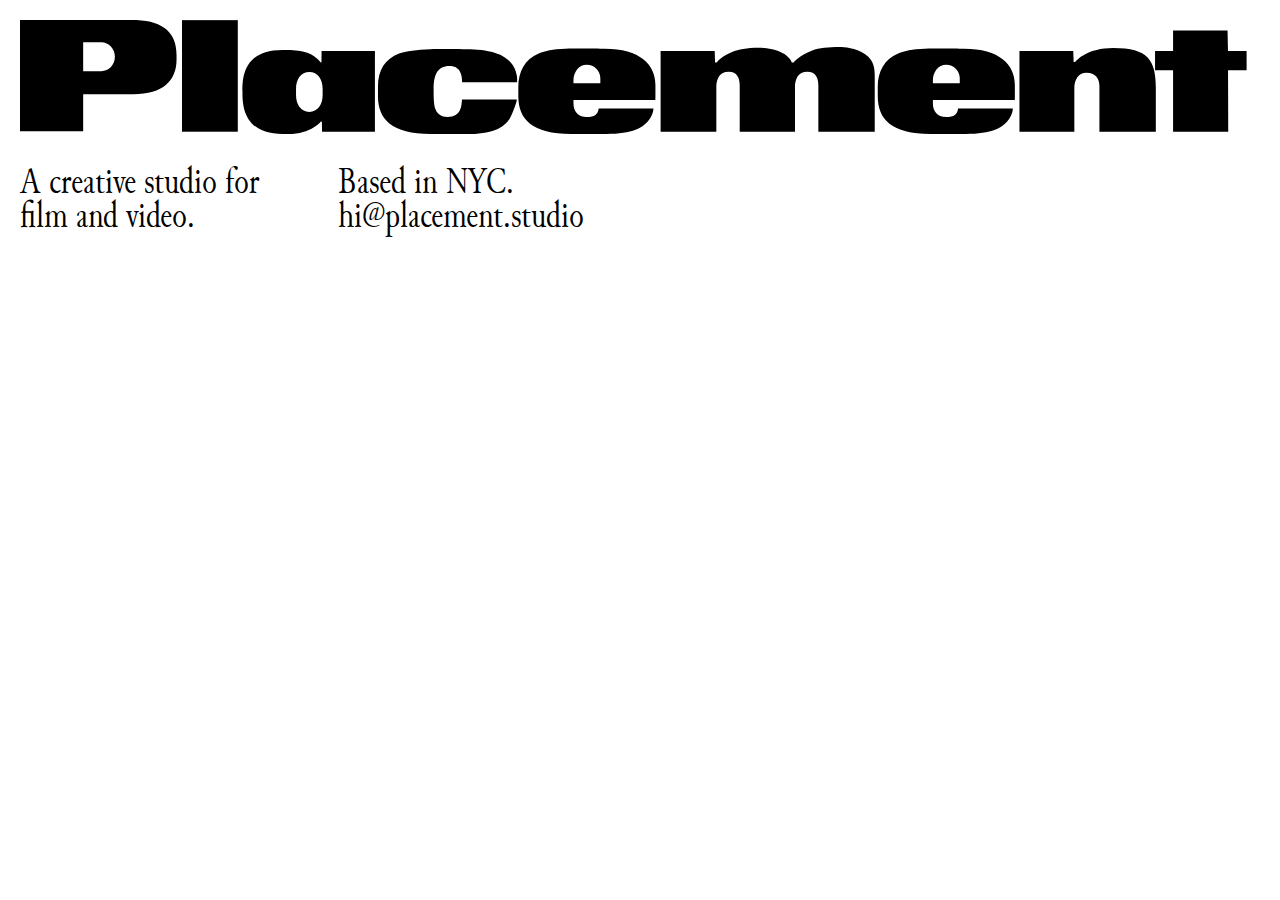
==== index0.html @ df4e4379 "placeholder site" ====
<html lang="en">
<head>
	<meta charset="UTF-8">
	<meta name="viewport" content="width=device-width, initial-scale=1.0, maximum-scale=1.0, user-scalable=no">
	<title>Placement</title>
	<link href="assets/css/normalize.css" rel="stylesheet">
	<link href="assets/css/style.css" rel="stylesheet">
</head>
<body>
	<div id="fullsite">

		<div id="cover">
			<div id="masthead">
				<div class="placement">
					<?xml version="1.0" encoding="utf-8"?>
					<svg version="1.1" id="Layer_1" xmlns="http://www.w3.org/2000/svg" xmlns:xlink="http://www.w3.org/1999/xlink" x="0px" y="0px"
						 viewBox="0 0 4015.8 400.9" style="enable-background:new 0 0 4015.8 400.9;" xml:space="preserve">
					<path d="M1432,201.4h177.8c0.5-6.8,0.5-14.6-0.6-21c-9.1-50.6-50.1-85.9-165.4-85.9c0,0-71.8-1.7-115.2,0
						c-43.3,1.7-78.7,5.5-101,14.3c-45,17.7-68.2,53-68.2,107.7v30.8c0,74.6,44.2,121.9,171.3,121.9l113.8,0.2
						c83.4,0,122-19.4,141.8-50.7c6.7-10.5,22.8-52.2,22.8-61.2h-177.6c-1.6,19.5-1.5,56.4-46.4,56.4c-25.7,0-41.3-15.8-43.8-43
						c-1.9-20.7-1.6-33.7-1.6-46.1c0-41.6,9-75.7,52.2-75.7C1404.2,149.1,1432,152.2,1432,201.4z"/>
					<path d="M3417.4,135.8c5.8-7.2,40.5-45.4,123.3-45.4c113.7,0,138,40.3,138,128.4V362H3496V213.7c0-24.2-13.5-43-41.6-43
						s-39.6,25.2-39.6,49.5v141.9H3237V100.7h174.3l1.3,35.1H3417.4z"/>
					<path d="M3057.4,93.3c0,0-83.3-1.7-126.7,0c-43.3,1.7-64.4,6.6-86.7,15.3c-45,17.7-65.9,60.4-65.9,107.7v30.8
						c0,74.6,44.2,121.9,171.3,121.9l113.8,0.2c83.4,0,122-19.4,141.8-50.7c6.7-10.5,10.7-22.8,10.7-31.8h-177.5
						c-1.6,19.5-13.6,27.6-38.2,27.6l0,0c-30,0-43.3-19.4-43.3-43.6v-11.2l245.2-0.1h19.9c0.2-3.9,0.3-8.4,0.3-12.3v-36.9
						C3222,144.6,3172.4,93.3,3057.4,93.3z M2956.7,205.3v-11.1c0-24.2,16.3-49.5,43.3-49.5l0,0c24.2,0,43.7,19.8,43.7,44v16.5h-87V205.3
						z"/>
					<path d="M1893.3,93.3c0,0-83.3-1.7-126.7,0s-64.4,6.6-86.7,15.3c-45,17.7-65.9,60.4-65.9,107.7v30.8c0,74.6,44.2,121.9,171.3,121.9
						l113.8,0.2c83.4,0,122-19.4,141.8-50.7c6.7-10.5,10.7-22.8,10.7-31.8h-177.5c-1.6,19.5-13.6,27.6-38.2,27.6l0,0
						c-30,0-43.3-19.4-43.3-43.6v-11.2l245.2-0.1h19.9c0.2-3.9,0.3-8.4,0.3-12.3v-36.9C2057.9,144.6,2008.3,93.3,1893.3,93.3z
						 M1792.6,205.3v-11.1c0-24.2,16.3-49.5,43.3-49.5l0,0c24.2,0,43.7,19.8,43.7,44v16.5h-87V205.3z"/>
					<polygon points="3972.7,100.5 3912.4,100.5 3911,33.8 3734.6,33.8 3734.6,100.5 3676.2,100.5 3676.2,162.5 3734.6,162.5
						3734.6,361.8 3913.2,361.8 3912.6,162.5 3972.7,162.5 "/>
					<path d="M2256.1,137.7h-4.9l-1.2-37.6h-175.2v262.1h180.5V216.9c0-24.2,9.2-49.5,40.3-49.5c26.4,0,35.4,19.8,35.4,44V362h179V216.9
						c0-24.2,9.2-49.5,40.3-49.5c26.4,0,35.4,19.8,35.4,44V362c0-0.8,182.6,0,182.6,0s0-166.3,0-179.6c0-16.2,0.6-51.4-31-71.8
						c-31.7-20.5-68.3-22.9-83.2-22.9c-35.2,0-66.2,2.6-88.1,10.9c-43.5,16.5-60.4,38.9-60.4,38.9h-5.8c-4.5-10.1-12-19.2-23.9-27
						c-31.7-20.5-67.6-20.3-82.5-20.3c-41.4,0-65.4,5.4-87.3,13.7C2281.7,113.4,2265.6,127.3,2256.1,137.7"/>
					<path d="M976.7,100.5l-0.3,37h-2c-12.2-15.7-28.4-25.5-44-31.4c-22.3-8.4-56.5-9.2-63.5-9.2c-10.9,0-15.5,0-15.5,0
						c-133.2,0-130.9,98.4-130.9,136.9c0,42.8,3.5,135.5,130.9,135.5c0,0,4.6,0,15.5,0l-26.2-0.5l27.8,0.2c75.3,0,106-40.6,106-40.6h3.1
						l0.8,33.4h171.1V100.5H976.7z M980.2,243.9c0,29.6-16.2,53.7-43.1,53.7c-27,0-43.1-24-43.1-53.7v-21.5c0-29.6,16.2-53.7,43.1-53.7
						c27,0,43.1,24,43.1,53.7V243.9z"/>
					<rect x="524.7" y="0.5" width="180.7" height="361.3"/>
					<path d="M360-0.4L204.6,0H0v360.6h204.6V240.2h162.7c96,0,139.7-44.5,139.7-111.6v-16.3C507,39.3,461.4-0.4,360-0.4z M307.3,119.4
						c0,26.2-19.6,46.2-43.7,46.2h-59V72.3h59C287.8,72.3,307.3,93.3,307.3,119.4L307.3,119.4z"/>
					</svg>

				</div>

				<div class="studio">
					<div class="studio1">
						<p>A creative studio for film and video.</p>
					</div>
					<div class="studio2">
						<p>Based in NYC. hi@placement.studio</p>
					</div>
				</div>
			</div>
			<iframe src="https://player.vimeo.com/video/464353782?autoplay=1&loop=1&autopause=0&muted=1"  frameborder="0" width="100%" height="400px"></iframe>
			<!--	<div id="reel">
				<iframe src="https://player.vimeo.com/video/464353782?autoplay=1&loop=1&autopause=0&muted=1"  frameborder="0" width="100%" height="400px"></iframe>
			</div >-->

		</div>
	<div class="sections" id="what">
		<div class="layer poster">
			<p class="bigtxt"> We create films and videos. From ideation, to execution, to delivery — and everything in between. </p>
		</div>
	</div>

	<div class="sections" id="offer">
		<div class="layer">

			<div class="slider">
				<ul>
			    <li>
						<p class="medtxt topleft"> We offer a full range of creative services, including direction, cinematography, editing, animation, and color:</p>
						<img src="assets/img/offer/offer2.png">
						<p> Direction, Cinematography</p>
					</li>
					<li class="bottom-align">
						<img src="assets/img/offer/offer1.png">
						<p class="slidedescript"> test</p>
					</li>
					<li>
						<img src="assets/img/offer/offer3.png">
						<p class="slidedescript"> test</p>
					</li>
					<li class="top-align">
						<img src="assets/img/offer/offer4.png">
						<p class="slidedescript"> test</p>
					</li>

					</ul>
				</div>
			</div>
		</div>


		<div class="sections" id="collaborate">
			<div class="layer poster">
				<p class="bigtxt"> We collaborate with in-house creative and agencies to help realize projects from pre-production to delivery.</p>
			</div>
		</div>

		<div class="sections" id="specialize">
			<div class="layer">
				<div class="slider">
				<ul>
				 <li class="bottom-align">
					 	<p class="medtxt topleft"> We specialize in a wide range of mediums and content:</p>
						<img src="assets/img/specialize/specialize2.png">
						<p> Direction, Cinematography</p>
					</li>
					<li class="top-align">
						<img src="assets/img/specialize/specialize1.png">
						<p> test</p>
					</li>
					<li>
						<img src="assets/img/specialize/specialize3.png">
						<p> test</p>
					</li>
					<li>
						<img src="assets/img/specialize/specialize4.png">
						<p> test</p>
					</li>
				</ul>
				</div>
			</div>
		</div>

		<div class="sections" id="clients">
			<div class="layer">
				<!-- <div class="topleft"> -->
					<p class="medtxt topleft"> Some clients we’ve worked with:</p>
				</div>
			</div>


		<div class="sections" id="about">
			<div class="layer">
			<p> Placement was founded in 2016 by Director/DP Wilson Cameron</p>
			</div>
		</div>


</div>
</body>
</html>
---- assets/css/style.css ----
@font-face {
  font-family: "juni";
  src: url("../fonts/junicode-regularcondensed.woff") format("woff");
}
@font-face {
  font-family: "juni-bold";
  src: url("../fonts/junicode-boldcondensed.woff") format("woff");
}
@font-face {
  font-family: "juni-boldital";
  src: url("../fonts/junicode-bolditaliccondensed.woff") format("woff");
}
@font-face {
  font-family: "juni-ital";
  src: url("../fonts/junicode-italiccondensed.woff") format("woff");
}
@font-face {
  font-family: "notanum";
  src: url("../fonts/NotANumber.woff") format("woff");
}
#fullsite {
  height: 100vh;
  overflow-y: scroll;
  scroll-snap-type: y mandatory;
}

#cover {
  display: flex;
  flex-direction: column;
  height: 100vh;
  scroll-snap-align: start;
}
#cover iframe {
  top: 50%;
  transform: translateY(50%);
}
#cover #masthead {
  display: flex;
  flex-direction: column;
  justify-content: space-between;
  max-height: 30vh;
}
#cover #masthead .placement {
  width: calc(100% - 40px);
  margin: 20px auto 20px auto;
}
#cover #masthead .studio {
  display: flex;
  flex-direction: row;
  justify-content: space-between;
  width: calc(100% - 40px);
  margin: 0 auto;
}
@media only screen and (min-width: 670px) {
  #cover #masthead .studio {
    max-width: 600px;
    margin: 0 auto 0 20px;
  }
}
#cover #masthead .studio .studio1, #cover #masthead .studio .studio2 {
  width: 47%;
}
#cover #masthead .studio .studio1 p, #cover #masthead .studio .studio2 p {
  font-size: 1.6rem;
  font-family: "juni", arial;
  font-weight: normal;
  line-height: 0.9;
  margin: 0 25px 0 auto;
}
@media only screen and (min-width: 500px) {
  #cover #masthead .studio .studio1 p, #cover #masthead .studio .studio2 p {
    font-size: 2.4rem;
  }
}
#cover #reel {
  margin: 0 auto;
  width: 100%;
  z-index: -1;
  position: absolute;
  top: 50%;
  transform: translateY(-50%);
}

.sections {
  position: relative;
  background-size: cover;
  background-position: center;
  overflow: hidden;
  height: 450px;
  scroll-snap-align: start;
}
@media only screen and (min-width: 670px) {
  .sections {
    height: 100vh;
  }
}
.sections .layer {
  position: relative;
}
.sections .layer.poster {
  height: 100%;
  display: flex;
  justify-content: center;
  align-items: center;
}
.sections p.bigtxt {
  font-family: "juni";
  text-align: center;
  line-height: 1;
  font-size: 3rem;
  padding: 20px;
}
@media only screen and (min-width: 670px) {
  .sections p.bigtxt {
    font-size: 6rem;
  }
}
@media only screen and (min-width: 1024px) {
  .sections p.bigtxt {
    padding: 90px;
  }
}
@media only screen and (min-width: 1024px) {
  .sections p.bigtxt {
    padding: 15%;
  }
}
.sections p.medtxt {
  font-family: "juni";
  text-align: center;
  line-height: 1;
  font-size: 2rem;
}
@media only screen and (min-width: 670px) {
  .sections p.medtxt {
    font-size: 3rem;
  }
}
.sections p.topleft {
  z-index: 1;
  position: absolute;
  text-align: left;
  top: 5%;
  left: 5%;
}

.offer {
  background-color: white;
}

.slider {
  z-index: 0;
}
.slider ul {
  overflow-y: hidden;
  display: flex;
  flex-direction: row;
  padding: 0 0 20px 0;
  margin: 0 auto;
  overflow-x: scroll;
  scroll-snap-type: x mandatory;
  scroll-padding: 50%;
  scrollbar-width: none;
  scroll-padding-left: 0px;
  scroll-padding-inline-start: 0px;
  -webkit-overflow-scrolling: touch;
  -ms-overflow-style: none;
}
@media only screen and (min-width: 670px) {
  .slider ul {
    height: 100vh;
  }
}
.slider ul li {
  scroll-snap-align: center;
  padding: 0 50px 40px 0;
  scroll-snap-stop: always;
  flex-shrink: 0;
  scroll-snap-align: start;
  display: flex;
  flex-direction: column;
  width: 600px;
  justify-content: center;
  position: relative;
}
.slider ul li:nth-of-type(1) {
  padding: 0 50px 40px 50px;
  justify-content: flex-end;
}
.slider ul li.top-align {
  justify-content: flex-start;
  transform: translateY(40px);
}
.slider ul li.bottom-align {
  justify-content: flex-end;
}
.slider ul li img {
  height: auto;
  object-fit: contain;
  width: 100%;
}
.slider ul li p {
  font-size: 1.3rem;
  font-family: "juni-ital", arial;
  margin: 0;
  padding-top: 10px;
}

.slider ul:-webkit-scrollbar {
  display: none;
}

#what {
  background-color: black;
}
#what p {
  color: white;
}

#collaborate {
  background-color: #dee3e6;
}

.specialize {
  /*  position: relative;
      width: 100%;
  		height: 100%;
  		min-height:100%;
  		background-size:cover;
  	background-position:center;
  overflow: hidden;
    background-color: white; */
  background-color: white;
}

#clients {
  background-color: black;
}
#clients p {
  color: white;
}

#about {
  background-color: #f2f3f5;
  display: flex;
  justify-content: center;
  align-items: center;
}
#about p {
  color: black;
  font-family: "juni";
  font-size: 25px;
}

/*# sourceMappingURL=style.css.map */
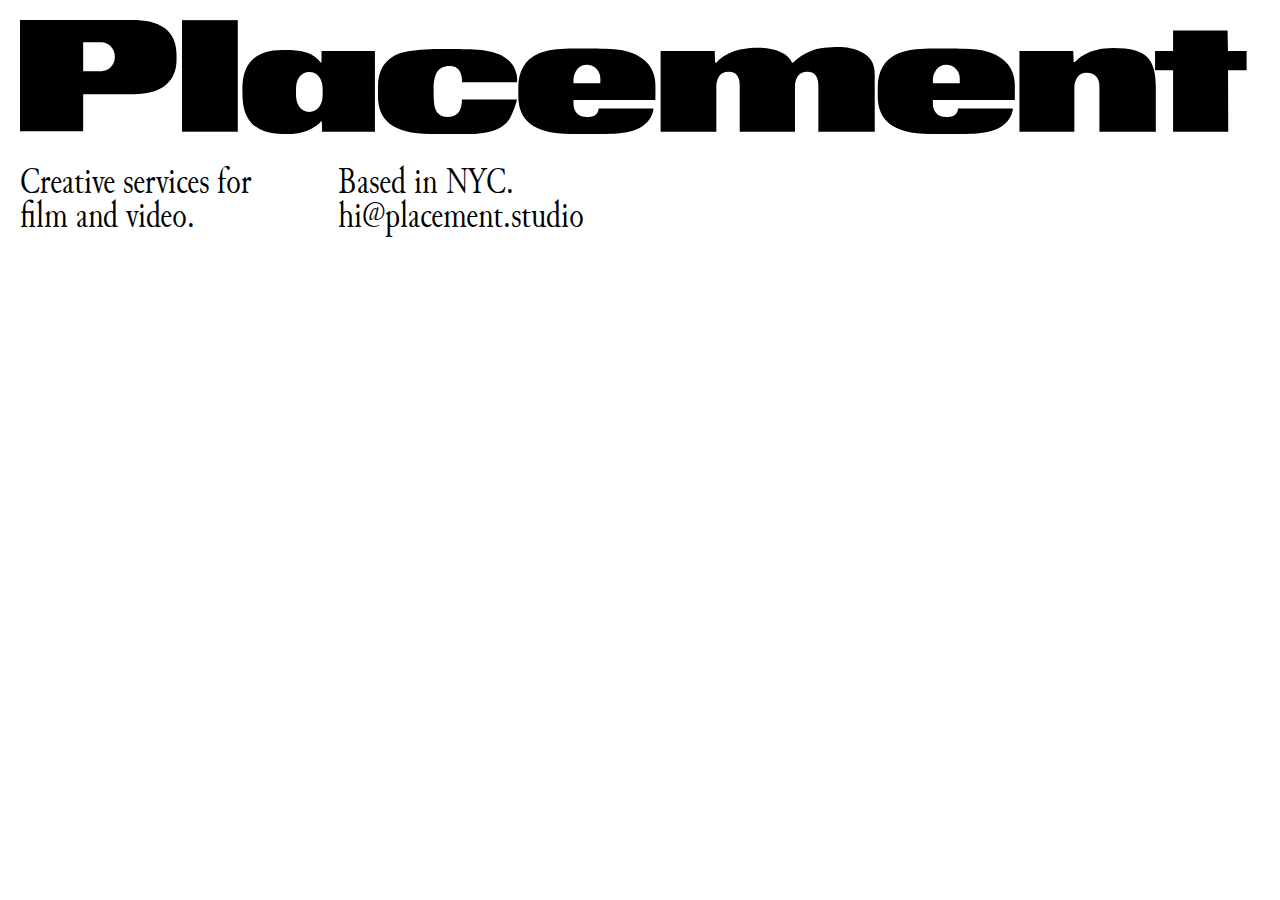
==== commit de8f3ef4: "Add files via upload" ====
--- a/index0.html
+++ b/index0.html
@@ -50,7 +50,7 @@
 
 				<div class="studio">
 					<div class="studio1">
-						<p>A creative studio for film and video.</p>
+						<p>Creative services for film and video.</p>
 					</div>
 					<div class="studio2">
 						<p>Based in NYC. hi@placement.studio</p>
@@ -76,20 +76,29 @@
 				<ul>
 			    <li>
 						<p class="medtxt topleft"> We offer a full range of creative services, including direction, cinematography, editing, animation, and color:</p>
-						<img src="assets/img/offer/offer2.png">
-						<p> Direction, Cinematography</p>
+
+				<iframe src="https://player.vimeo.com/video/488689223?autoplay=1&loop=1&autopause=0&muted=1"  frameborder="0" width="100%" height="200px"></iframe>
+						<p> Glossier Skywash — Direction, Cinematography, Post </p>
 					</li>
+
+					<li class="top-align">
+						<div>	<img src="assets/img/s3/s2_everlane.png"> </div>
+						<p class="slidedescript"> Everlane, Various Projects — Direction, Cinematography, Post</p>
+					</li>
+
 					<li class="bottom-align">
-						<img src="assets/img/offer/offer1.png">
-						<p class="slidedescript"> test</p>
+							<iframe src="https://player.vimeo.com/video/488689507?autoplay=1&loop=1&autopause=0&muted=1"  frameborder="0" width="100%" height="200px"></iframe>
+						<p class="slidedescript"> Billie — Direction, Cinematography</p>
 					</li>
-					<li>
-						<img src="assets/img/offer/offer3.png">
-						<p class="slidedescript"> test</p>
+
+					<li class="top-align">
+							<div>	<img src="assets/img/s3/s2_theory.png"> </div>
+						<p class="slidedescript"> Theory — Direction, Cinematography, Post </p>
 					</li>
-					<li class="top-align">
-						<img src="assets/img/offer/offer4.png">
-						<p class="slidedescript"> test</p>
+
+					<li class="bottom-align">
+						<iframe src="https://player.vimeo.com/video/488689649?autoplay=1&loop=1&autopause=0&muted=1"  frameborder="0" width="100%" height="200px"></iframe>
+						<p class="slidedescript"> W Mag: Anna Sui — Post </p>
 					</li>
 
 					</ul>
@@ -110,20 +119,30 @@
 				<ul>
 				 <li class="bottom-align">
 					 	<p class="medtxt topleft"> We specialize in a wide range of mediums and content:</p>
-						<img src="assets/img/specialize/specialize2.png">
-						<p> Direction, Cinematography</p>
+						<iframe src="https://player.vimeo.com/video/341696998?autoplay=1&loop=1&autopause=0&muted=1"  frameborder="0" width="100%" height="200px"></iframe>
+						<p> Campaign films</p>
+
 					</li>
 					<li class="top-align">
-						<img src="assets/img/specialize/specialize1.png">
-						<p> test</p>
+											<div>	<img src="assets/img/s5/s5_basel.png"> </div>
+						<!--		<iframe src="https://player.vimeo.com/video/488689676?autoplay=1&loop=1&autopause=0&muted=1"  frameborder="0" width="100%" height="200px"></iframe> -->
+						<p class="slidedescript"> Short-Form Documentary</p>
 					</li>
-					<li>
-						<img src="assets/img/specialize/specialize3.png">
-						<p> test</p>
+
+					<li class="bottom-align">
+							<iframe src="https://player.vimeo.com/video/488689709?autoplay=1&loop=1&autopause=0&muted=1"  frameborder="0" width="100%" height="200px"></iframe>
+						<p class="slidedescript"> Campaign films </p>
 					</li>
-					<li>
-						<img src="assets/img/specialize/specialize4.png">
-						<p> test</p>
+
+					<li class="top-align">
+								<div>	<img src="assets/img/s5/s5_uniqlo.png"> </div>
+			<!--		<iframe src="https://player.vimeo.com/video/488689733?autoplay=1&loop=1&autopause=0&muted=1"  frameborder="0" width="100%" height="200px"></iframe> -->
+						<p class="slidedescript"> Social Campaigns  </p>
+					</li>
+
+					<li class="bottom-align">
+						<iframe src="https://player.vimeo.com/video/488689737?autoplay=1&loop=1&autopause=0&muted=1"  frameborder="0" width="100%" height="200px"></iframe>
+						<p class="slidedescript"> YouTube/Editorial Content </p>
 					</li>
 				</ul>
 				</div>
@@ -134,8 +153,26 @@
 			<div class="layer">
 				<!-- <div class="topleft"> -->
 					<p class="medtxt topleft"> Some clients we’ve worked with:</p>
+							</div>
+					<div class="clientgrid">
+					<div>	<img src= "assets/img/logo/glossier.png">	</div>
+					<div>	<img src= "assets/img/logo/uniqlo.png">	</div>
+						<div>	<img src= "assets/img/logo/everlane.png">	</div>
+						<div>	<img src= "assets/img/logo/billie.png">	</div>
+						<div>	<img src= "assets/img/logo/theory.png">	</div>
+						<div>	<img src= "assets/img/logo/nyt.png">	</div>
+						<div>	<img src= "assets/img/logo/levis.png">	</div>
+						<div>	<img src= "assets/img/logo/vsco.png">	</div>
+						<div>	<img src= "assets/img/logo/w.png">	</div>
+						<div>	<img src= "assets/img/logo/warner.png">	</div>
+						<div> <img src= "assets/img/logo/whitney.png">	</div>
+						<div>	<img src= "assets/img/logo/basel.png">	</div>
+						<div>	<img src= "assets/img/logo/amex.png">	</div>
+						<div>	<img src= "assets/img/logo/standard.png">	</div>
+							</div>
+
 				</div>
-			</div>
+
 
 
 		<div class="sections" id="about">
